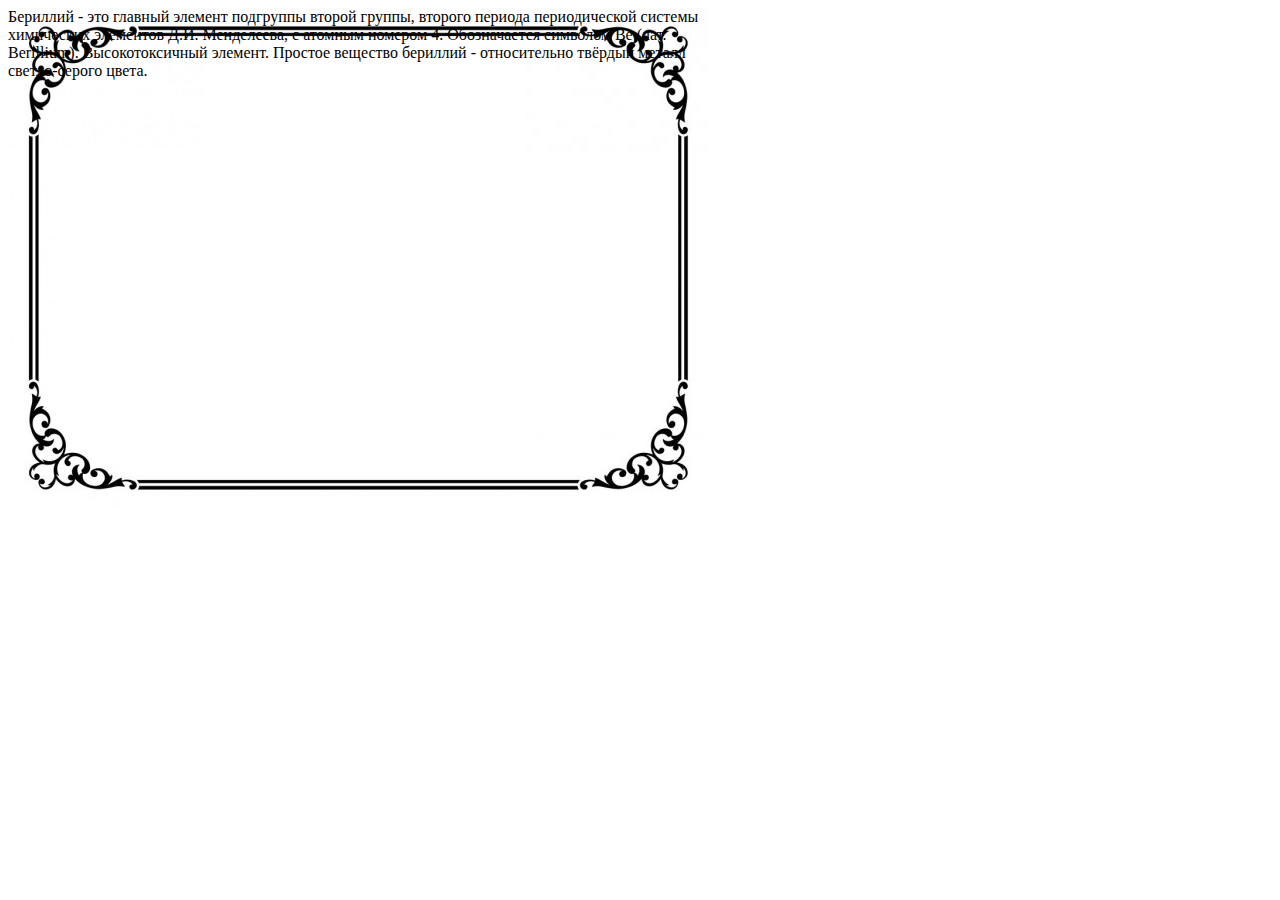
==== task4/index.html @ af3a2f78 "close to complete" ====
<!DOCTYPE html>
<html lang="en">
<head>
    <meta charset="UTF-8">
    <meta http-equiv="X-UA-Compatible" content="IE=edge">
    <meta name="viewport" content="width=device-width, initial-scale=1.0">
    <link rel="stylesheet" href="style.css">
    <title>Task4</title>
</head>
<body>
    <div class="angle">
        <div class="lines">
            <div class="text"> 
                Бериллий - это главный элемент подгруппы второй группы, второго периода периодической системы химических элементов Д.И. Менделеева, с атомным номером 4. Обозначается символом Be (лат. Berillium). Высокотоксичный элемент. Простое вещество бериллий - относительно твёрдый металл светло-серого цвета.
            </div>
        </div>
    </div>
</body>
</html>
---- task4/style.css ----
.angle {
    height: 500px;
    width: 700px;
    position: relative;
    background-image: url(img/angletopleft.png), url(img/angletopright.png), url(img/anglebottomleft.png), url(img/anglebottomright.png), url(img/linetop.png), url(img/lineleft.png), url(img/linebottom.png), url(img/lineright.png);
    background-position: top left, top right, bottom left, bottom right, top, left, bottom, right;
    background-repeat: no-repeat, no-repeat, no-repeat, no-repeat, repeat-x, repeat-y, repeat-x, repeat-y;
}
/* .lines {
    height: 500px;
    width: 700px;
    position: relative;
    background-image: url(img/linetop.png), url(img/lineleft.png), url(img/linebottom.png), url(img/lineright.png);
    background-position: top, left, bottom, right;
    background-repeat: repeat-x, repeat-y, repeat-x, repeat-y;
} */
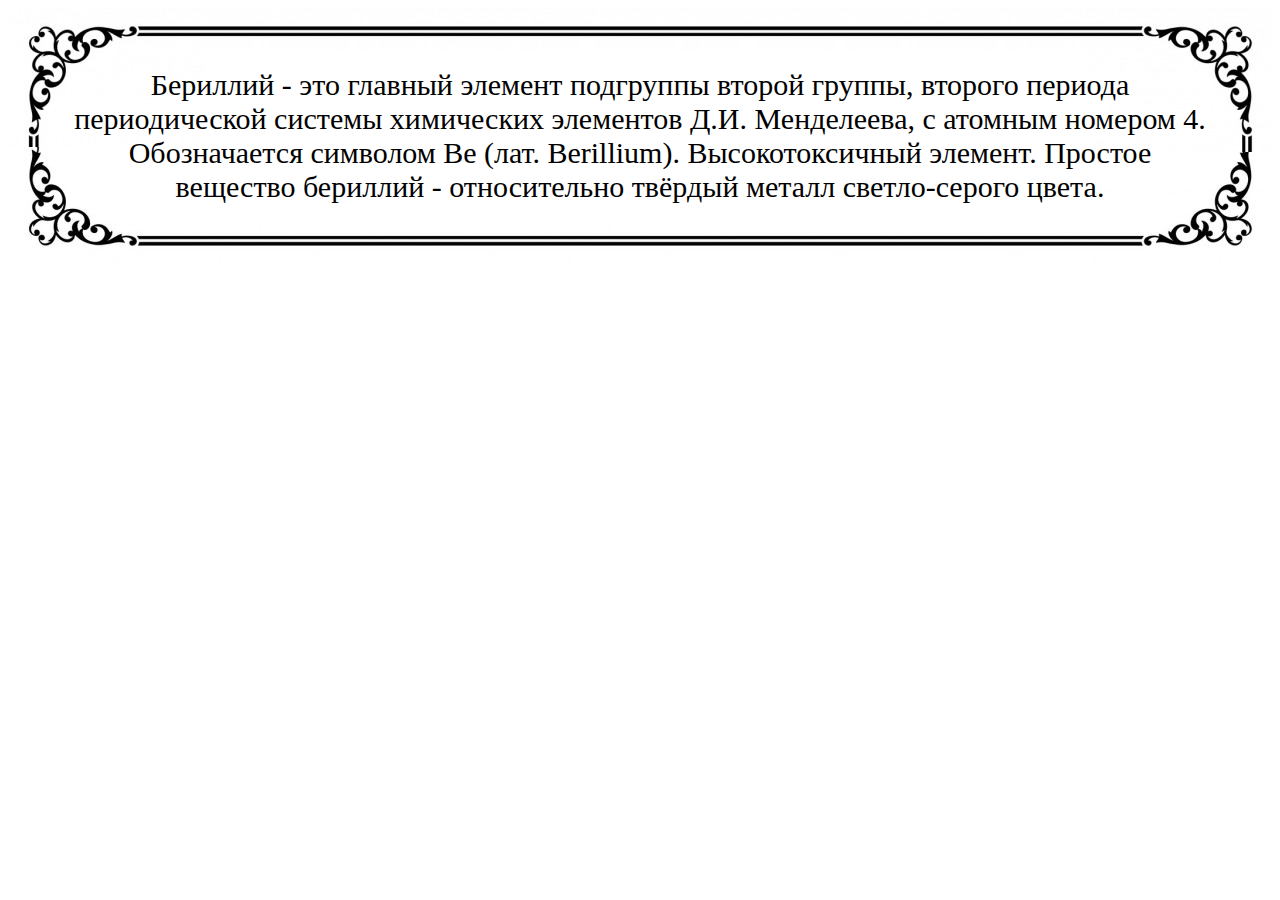
==== commit 384c29d7: "Merge branch 'main' into pr1" ====
--- a/task4/index.html
+++ b/task4/index.html
@@ -8,11 +8,9 @@
     <title>Task4</title>
 </head>
 <body>
-    <div class="angle">
-        <div class="lines">
-            <div class="text"> 
+    <div class="frame">
+        <div class="text"> 
                 Бериллий - это главный элемент подгруппы второй группы, второго периода периодической системы химических элементов Д.И. Менделеева, с атомным номером 4. Обозначается символом Be (лат. Berillium). Высокотоксичный элемент. Простое вещество бериллий - относительно твёрдый металл светло-серого цвета.
-            </div>
         </div>
     </div>
 </body>
--- a/task4/style.css
+++ b/task4/style.css
@@ -1,16 +1,11 @@
-.angle {
-    height: 500px;
-    width: 700px;
-    position: relative;
+.frame {
+     position: relative;
     background-image: url(img/angletopleft.png), url(img/angletopright.png), url(img/anglebottomleft.png), url(img/anglebottomright.png), url(img/linetop.png), url(img/lineleft.png), url(img/linebottom.png), url(img/lineright.png);
     background-position: top left, top right, bottom left, bottom right, top, left, bottom, right;
     background-repeat: no-repeat, no-repeat, no-repeat, no-repeat, repeat-x, repeat-y, repeat-x, repeat-y;
 }
-/* .lines {
-    height: 500px;
-    width: 700px;
-    position: relative;
-    background-image: url(img/linetop.png), url(img/lineleft.png), url(img/linebottom.png), url(img/lineright.png);
-    background-position: top, left, bottom, right;
-    background-repeat: repeat-x, repeat-y, repeat-x, repeat-y;
-} */+.text {
+    text-align: center;
+    font-size: 30px;
+    padding: 60px;
+}